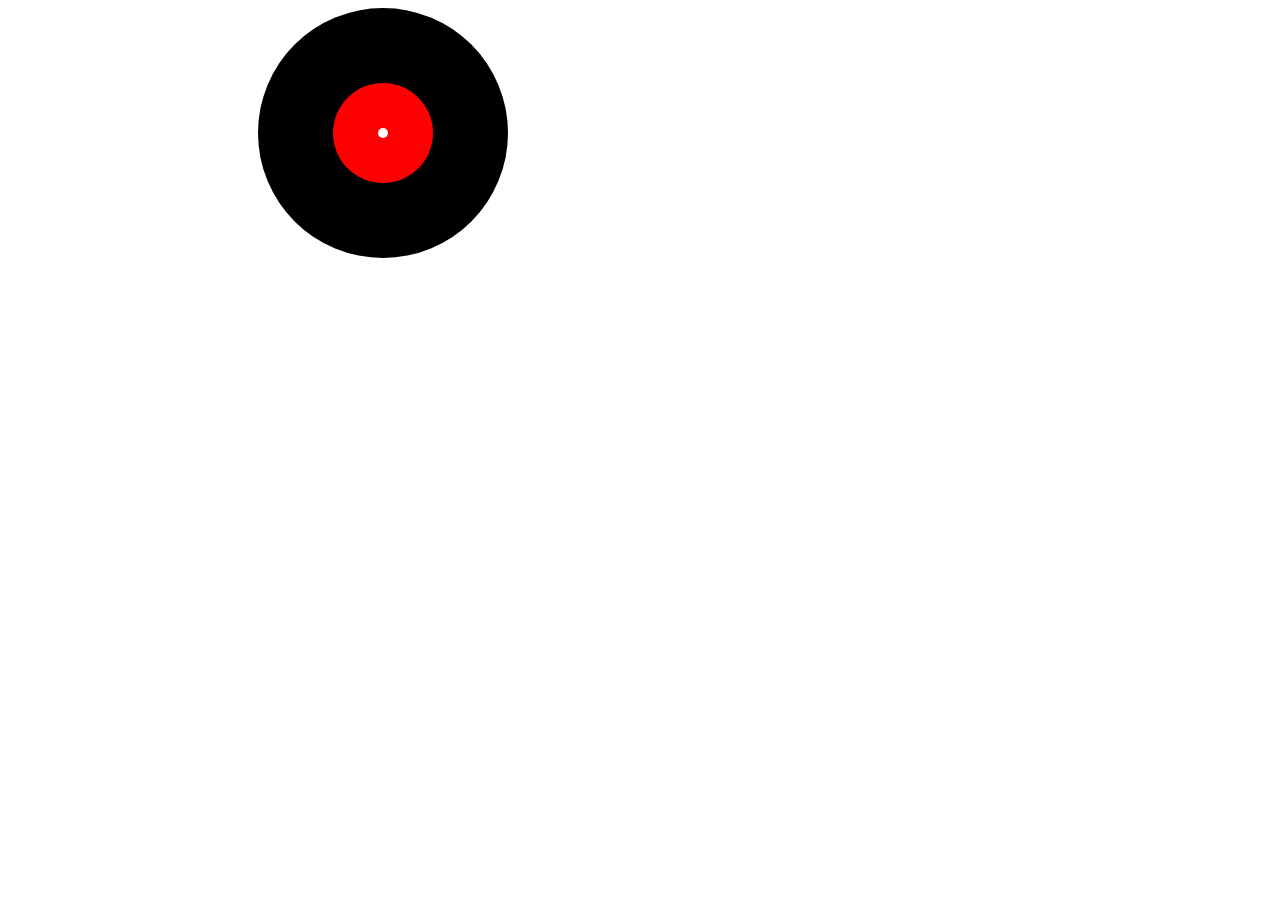
==== src/index.html @ a4e2a52e "Ejercicio de prueba" ====
<!DOCTYPE html>
<html lang="es">
  <head>
    <meta charset="UTF-8" />
    <meta http-equiv="X-UA-Compatible" content="IE=edge" />
    <meta name="viewport" content="width=device-width, initial-scale=1.0" />
    <title>Ejemplo con Vite</title>
    <link rel="stylesheet" href="./index.css" />
    <script type="module" src="./index.js"></script>
  </head>
  <body>
    <div class="container">
      <div class="cover"></div>
      <div class="vinyl">
        <div class="label">
          <div class="hole"></div>
        </div>
      </div>
    </div>
  </body>
</html>
---- src/index.css ----
.container {
  display: flex;
}

.cover {
  background-image: url(assets/redhotchillipepper.jpg);
  background-size: cover;
  width: 250px;
  height: 250;
}

.vinyl {
  background-color: black;
  width: 250px;
  height: 250px;
  border-radius: 50%;
  display: flex;
  justify-content: center;
  align-items: center;
}

.label {
  width: 100px;
  height: 100px;
  background-color: red;
  border-radius: 50%;
  display: flex;
  justify-content: center;
  align-items: center;
}

.hole {
  background-color: white;
  height: 10px;
  width: 10px;
  border-radius: 50%;
}
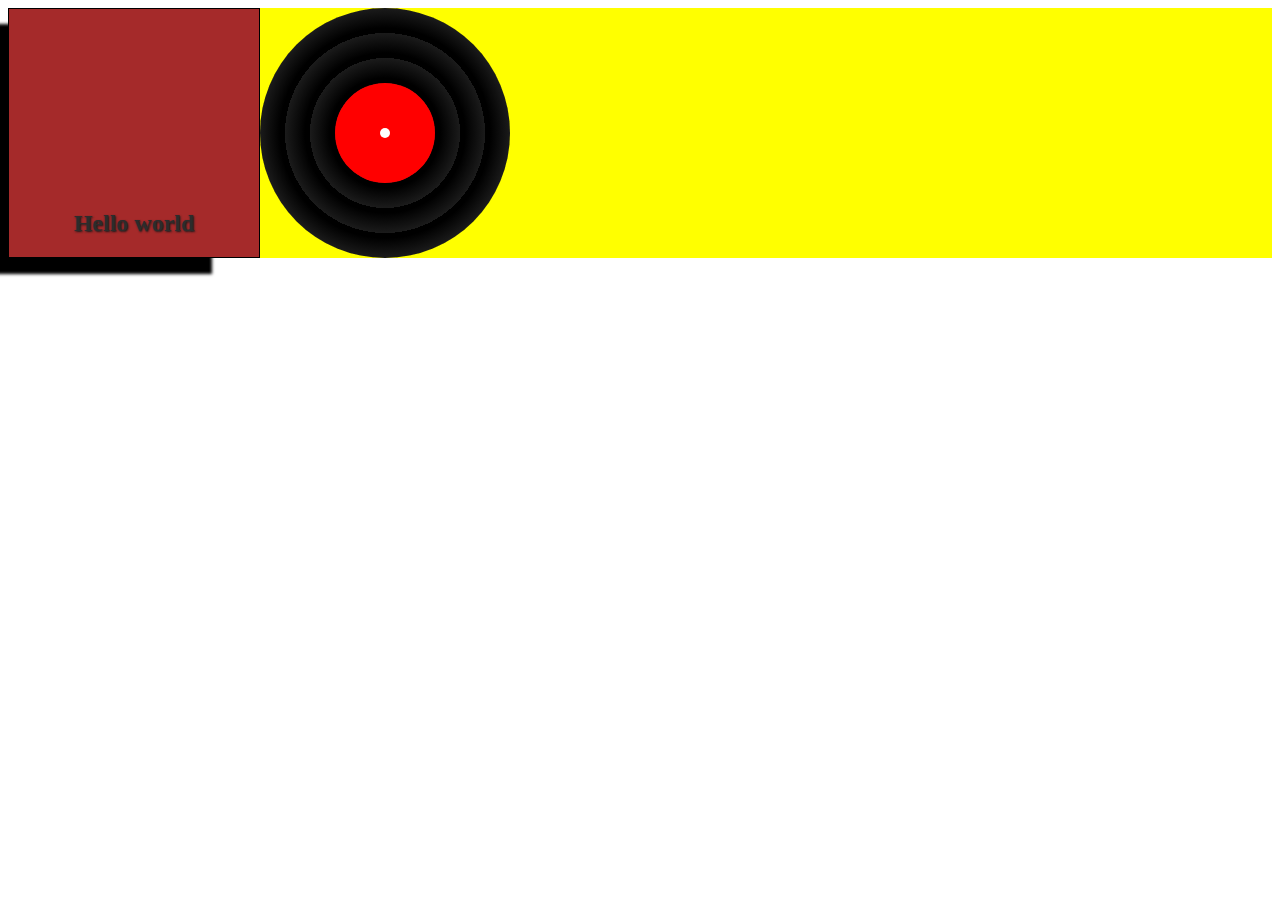
==== commit fdda9f2c: "Modificaciones personalizadas" ====
--- a/src/index.html
+++ b/src/index.html
@@ -10,7 +10,9 @@
   </head>
   <body>
     <div class="container">
-      <div class="cover"></div>
+      <div class="cover">
+        <h2 class="text-cover">Hello world</h2>
+      </div>
       <div class="vinyl">
         <div class="label">
           <div class="hole"></div>
--- a/src/index.css
+++ b/src/index.css
@@ -1,16 +1,33 @@
 .container {
   display: flex;
+  background: yellow;
 }
 
 .cover {
-  background-image: url(assets/redhotchillipepper.jpg);
+  background: brown;
   background-size: cover;
   width: 250px;
   height: 250;
+  border: black 1px solid;
+  box-shadow: -3em 1em 3px black;
+  display: flex;
+  justify-content: center;
+  align-items: flex-end;
+}
+
+.text-cover {
+  color: #2c2c2c;
+  font: bold;
+  text-shadow: 1px 1px 2px #1b1b1b;
 }
 
 .vinyl {
-  background-color: black;
+  background: repeating-radial-gradient(
+    black,
+    black 5px,
+    #1b1b1b 25px,
+    #2c2c2c 15px
+  );
   width: 250px;
   height: 250px;
   border-radius: 50%;
